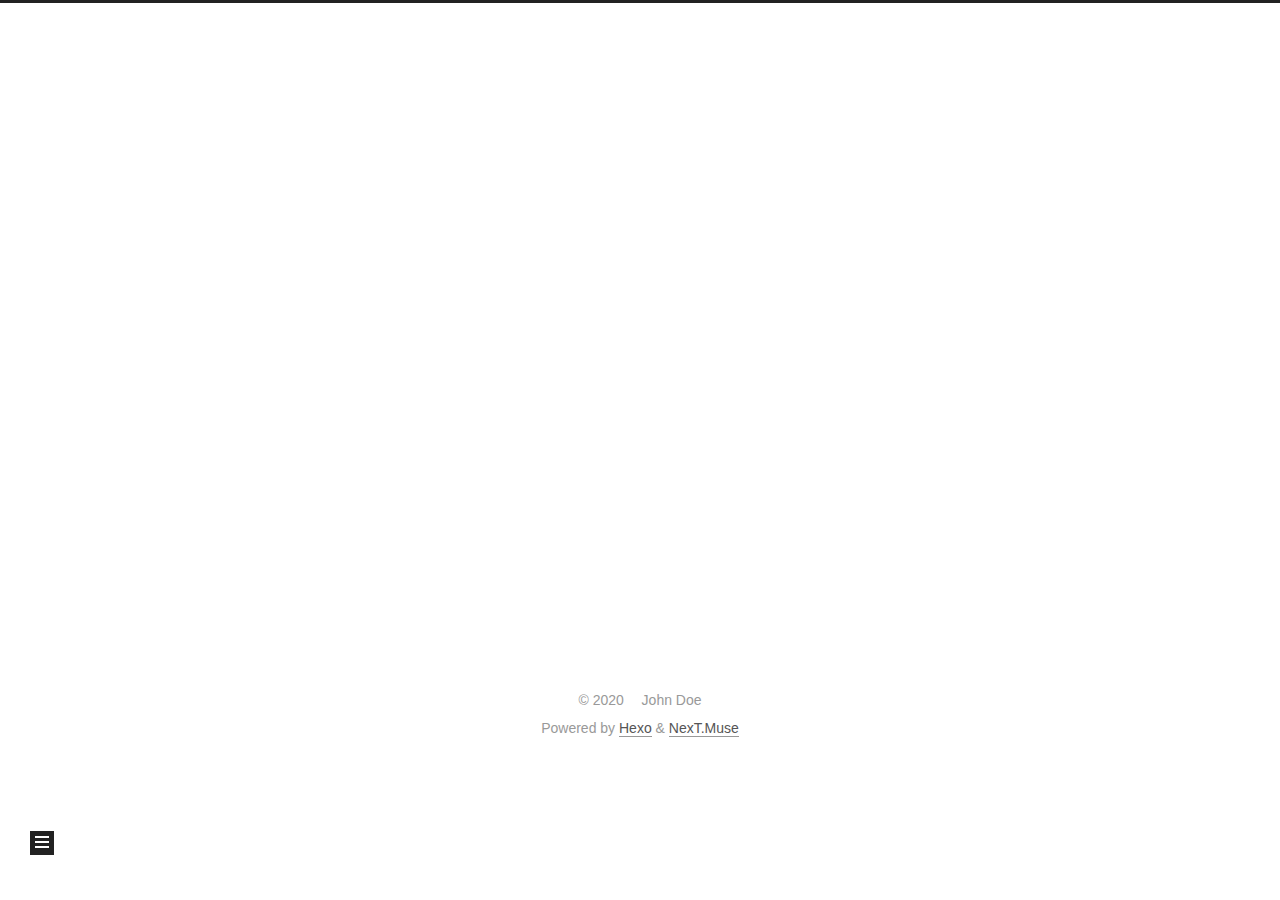
==== archives/index.html @ 20abf7e5 "Site updated: 2020-07-06 10:38:56" ====
<!DOCTYPE html>
<html lang="en">
<head>
  <meta charset="UTF-8">
<meta name="viewport" content="width=device-width, initial-scale=1, maximum-scale=2">
<meta name="theme-color" content="#222">
<meta name="generator" content="Hexo 4.2.1">
  <link rel="apple-touch-icon" sizes="180x180" href="/images/apple-touch-icon-next.png">
  <link rel="icon" type="image/png" sizes="32x32" href="/images/favicon-32x32-next.png">
  <link rel="icon" type="image/png" sizes="16x16" href="/images/favicon-16x16-next.png">
  <link rel="mask-icon" href="/images/logo.svg" color="#222">

<link rel="stylesheet" href="/css/main.css">


<link rel="stylesheet" href="/lib/font-awesome/css/all.min.css">

<script id="hexo-configurations">
    var NexT = window.NexT || {};
    var CONFIG = {"hostname":"yoursite.com","root":"/","scheme":"Muse","version":"7.8.0","exturl":false,"sidebar":{"position":"left","display":"post","padding":18,"offset":12,"onmobile":false},"copycode":{"enable":false,"show_result":false,"style":null},"back2top":{"enable":true,"sidebar":false,"scrollpercent":false},"bookmark":{"enable":false,"color":"#222","save":"auto"},"fancybox":false,"mediumzoom":false,"lazyload":false,"pangu":false,"comments":{"style":"tabs","active":null,"storage":true,"lazyload":false,"nav":null},"algolia":{"hits":{"per_page":10},"labels":{"input_placeholder":"Search for Posts","hits_empty":"We didn't find any results for the search: ${query}","hits_stats":"${hits} results found in ${time} ms"}},"localsearch":{"enable":false,"trigger":"auto","top_n_per_article":1,"unescape":false,"preload":false},"motion":{"enable":true,"async":false,"transition":{"post_block":"fadeIn","post_header":"slideDownIn","post_body":"slideDownIn","coll_header":"slideLeftIn","sidebar":"slideUpIn"}}};
  </script>

  <meta property="og:type" content="website">
<meta property="og:title" content="Hexo">
<meta property="og:url" content="http://yoursite.com/archives/index.html">
<meta property="og:site_name" content="Hexo">
<meta property="og:locale" content="en_US">
<meta property="article:author" content="John Doe">
<meta name="twitter:card" content="summary">

<link rel="canonical" href="http://yoursite.com/archives/">


<script id="page-configurations">
  // https://hexo.io/docs/variables.html
  CONFIG.page = {
    sidebar: "",
    isHome : false,
    isPost : false,
    lang   : 'en'
  };
</script>

  <title>Archive | Hexo</title>
  






  <noscript>
  <style>
  .use-motion .brand,
  .use-motion .menu-item,
  .sidebar-inner,
  .use-motion .post-block,
  .use-motion .pagination,
  .use-motion .comments,
  .use-motion .post-header,
  .use-motion .post-body,
  .use-motion .collection-header { opacity: initial; }

  .use-motion .site-title,
  .use-motion .site-subtitle {
    opacity: initial;
    top: initial;
  }

  .use-motion .logo-line-before i { left: initial; }
  .use-motion .logo-line-after i { right: initial; }
  </style>
</noscript>

</head>

<body itemscope itemtype="http://schema.org/WebPage">
  <div class="container use-motion">
    <div class="headband"></div>

    <header class="header" itemscope itemtype="http://schema.org/WPHeader">
      <div class="header-inner"><div class="site-brand-container">
  <div class="site-nav-toggle">
    <div class="toggle" aria-label="Toggle navigation bar">
      <span class="toggle-line toggle-line-first"></span>
      <span class="toggle-line toggle-line-middle"></span>
      <span class="toggle-line toggle-line-last"></span>
    </div>
  </div>

  <div class="site-meta">

    <a href="/" class="brand" rel="start">
      <span class="logo-line-before"><i></i></span>
      <h1 class="site-title">Hexo</h1>
      <span class="logo-line-after"><i></i></span>
    </a>
  </div>

  <div class="site-nav-right">
    <div class="toggle popup-trigger">
    </div>
  </div>
</div>




<nav class="site-nav">
  <ul id="menu" class="main-menu menu">
        <li class="menu-item menu-item-home">

    <a href="/" rel="section"><i class="fa fa-home fa-fw"></i>Home</a>

  </li>
        <li class="menu-item menu-item-tech">

    <a href="/categories/tech/" rel="section"><i class="anchor fa-fw"></i>tech</a>

  </li>
        <li class="menu-item menu-item-life">

    <a href="/categories/life/" rel="section"><i class="tree fa-fw"></i>life</a>

  </li>
        <li class="menu-item menu-item-archives">

    <a href="/archives/" rel="section"><i class="fa fa-archive fa-fw"></i>Archives</a>

  </li>
        <li class="menu-item menu-item-about">

    <a href="/about/" rel="section"><i class="grav fa-fw"></i>About</a>

  </li>
  </ul>
</nav>




</div>
    </header>

    
  <div class="back-to-top">
    <i class="fa fa-arrow-up"></i>
    <span>0%</span>
  </div>


    <main class="main">
      <div class="main-inner">
        <div class="content-wrap">
          

          <div class="content archive">
            

  
  
  
  <div class="post-block">
    <div class="posts-collapse">
      <div class="collection-title">
        <span class="collection-header">Um..! 2 posts in total. Keep on posting.</span>
      </div>

      
    <div class="collection-year">
      <span class="collection-header">2020</span>
    </div>

  <article itemscope itemtype="http://schema.org/Article">
    <header class="post-header">

      <div class="post-meta">
        <time itemprop="dateCreated"
              datetime="2020-07-06T09:35:20+08:00"
              content="2020-07-06">
          07-06
        </time>
      </div>

      <div class="post-title">
          <a class="post-title-link" href="/2020/07/06/%E5%88%9B%E5%BB%BA%E6%96%B0%E7%9A%84%E6%96%87%E7%AB%A0/" itemprop="url">
            <span itemprop="name">#创建新的文章</span>
          </a>
      </div>

    </header>
  </article>

  <article itemscope itemtype="http://schema.org/Article">
    <header class="post-header">

      <div class="post-meta">
        <time itemprop="dateCreated"
              datetime="2020-07-06T09:27:33+08:00"
              content="2020-07-06">
          07-06
        </time>
      </div>

      <div class="post-title">
          <a class="post-title-link" href="/2020/07/06/hello-world/" itemprop="url">
            <span itemprop="name">Hello World</span>
          </a>
      </div>

    </header>
  </article>


    </div>
  </div>
  
  
  

  



          </div>
          

<script>
  window.addEventListener('tabs:register', () => {
    let { activeClass } = CONFIG.comments;
    if (CONFIG.comments.storage) {
      activeClass = localStorage.getItem('comments_active') || activeClass;
    }
    if (activeClass) {
      let activeTab = document.querySelector(`a[href="#comment-${activeClass}"]`);
      if (activeTab) {
        activeTab.click();
      }
    }
  });
  if (CONFIG.comments.storage) {
    window.addEventListener('tabs:click', event => {
      if (!event.target.matches('.tabs-comment .tab-content .tab-pane')) return;
      let commentClass = event.target.classList[1];
      localStorage.setItem('comments_active', commentClass);
    });
  }
</script>

        </div>
          
  
  <div class="toggle sidebar-toggle">
    <span class="toggle-line toggle-line-first"></span>
    <span class="toggle-line toggle-line-middle"></span>
    <span class="toggle-line toggle-line-last"></span>
  </div>

  <aside class="sidebar">
    <div class="sidebar-inner">

      <ul class="sidebar-nav motion-element">
        <li class="sidebar-nav-toc">
          Table of Contents
        </li>
        <li class="sidebar-nav-overview">
          Overview
        </li>
      </ul>

      <!--noindex-->
      <div class="post-toc-wrap sidebar-panel">
      </div>
      <!--/noindex-->

      <div class="site-overview-wrap sidebar-panel">
        <div class="site-author motion-element" itemprop="author" itemscope itemtype="http://schema.org/Person">
  <p class="site-author-name" itemprop="name">John Doe</p>
  <div class="site-description" itemprop="description"></div>
</div>
<div class="site-state-wrap motion-element">
  <nav class="site-state">
      <div class="site-state-item site-state-posts">
          <a href="/archives/">
        
          <span class="site-state-item-count">2</span>
          <span class="site-state-item-name">posts</span>
        </a>
      </div>
  </nav>
</div>



      </div>

    </div>
  </aside>
  <div id="sidebar-dimmer"></div>


      </div>
    </main>

    <footer class="footer">
      <div class="footer-inner">
        

        

<div class="copyright">
  
  &copy; 
  <span itemprop="copyrightYear">2020</span>
  <span class="with-love">
    <i class="fa fa-heart"></i>
  </span>
  <span class="author" itemprop="copyrightHolder">John Doe</span>
</div>
  <div class="powered-by">Powered by <a href="https://hexo.io/" class="theme-link" rel="noopener" target="_blank">Hexo</a> & <a href="https://muse.theme-next.org/" class="theme-link" rel="noopener" target="_blank">NexT.Muse</a>
  </div>

        








      </div>
    </footer>
  </div>

  
  <script src="/lib/anime.min.js"></script>
  <script src="/lib/velocity/velocity.min.js"></script>
  <script src="/lib/velocity/velocity.ui.min.js"></script>

<script src="/js/utils.js"></script>

<script src="/js/motion.js"></script>


<script src="/js/schemes/muse.js"></script>


<script src="/js/next-boot.js"></script>




  















  

  

</body>
</html>
---- css/main.css ----
:root {
  --body-bg-color: #fff;
  --content-bg-color: #fff;
  --card-bg-color: #f5f5f5;
  --text-color: #555;
  --blockquote-color: #666;
  --link-color: #555;
  --link-hover-color: #222;
  --brand-color: #fff;
  --brand-hover-color: #fff;
  --table-row-odd-bg-color: #f9f9f9;
  --table-row-hover-bg-color: #f5f5f5;
  --menu-item-bg-color: #f5f5f5;
  --btn-default-bg: #222;
  --btn-default-color: #fff;
  --btn-default-border-color: #222;
  --btn-default-hover-bg: #fff;
  --btn-default-hover-color: #222;
  --btn-default-hover-border-color: #222;
}
html {
  line-height: 1.15; /* 1 */
  -webkit-text-size-adjust: 100%; /* 2 */
}
body {
  margin: 0;
}
main {
  display: block;
}
h1 {
  font-size: 2em;
  margin: 0.67em 0;
}
hr {
  box-sizing: content-box; /* 1 */
  height: 0; /* 1 */
  overflow: visible; /* 2 */
}
pre {
  font-family: monospace, monospace; /* 1 */
  font-size: 1em; /* 2 */
}
a {
  background: transparent;
}
abbr[title] {
  border-bottom: none; /* 1 */
  text-decoration: underline; /* 2 */
  text-decoration: underline dotted; /* 2 */
}
b,
strong {
  font-weight: bolder;
}
code,
kbd,
samp {
  font-family: monospace, monospace; /* 1 */
  font-size: 1em; /* 2 */
}
small {
  font-size: 80%;
}
sub,
sup {
  font-size: 75%;
  line-height: 0;
  position: relative;
  vertical-align: baseline;
}
sub {
  bottom: -0.25em;
}
sup {
  top: -0.5em;
}
img {
  border-style: none;
}
button,
input,
optgroup,
select,
textarea {
  font-family: inherit; /* 1 */
  font-size: 100%; /* 1 */
  line-height: 1.15; /* 1 */
  margin: 0; /* 2 */
}
button,
input {
/* 1 */
  overflow: visible;
}
button,
select {
/* 1 */
  text-transform: none;
}
button,
[type='button'],
[type='reset'],
[type='submit'] {
  -webkit-appearance: button;
}
button::-moz-focus-inner,
[type='button']::-moz-focus-inner,
[type='reset']::-moz-focus-inner,
[type='submit']::-moz-focus-inner {
  border-style: none;
  padding: 0;
}
button:-moz-focusring,
[type='button']:-moz-focusring,
[type='reset']:-moz-focusring,
[type='submit']:-moz-focusring {
  outline: 1px dotted ButtonText;
}
fieldset {
  padding: 0.35em 0.75em 0.625em;
}
legend {
  box-sizing: border-box; /* 1 */
  color: inherit; /* 2 */
  display: table; /* 1 */
  max-width: 100%; /* 1 */
  padding: 0; /* 3 */
  white-space: normal; /* 1 */
}
progress {
  vertical-align: baseline;
}
textarea {
  overflow: auto;
}
[type='checkbox'],
[type='radio'] {
  box-sizing: border-box; /* 1 */
  padding: 0; /* 2 */
}
[type='number']::-webkit-inner-spin-button,
[type='number']::-webkit-outer-spin-button {
  height: auto;
}
[type='search'] {
  outline-offset: -2px; /* 2 */
  -webkit-appearance: textfield; /* 1 */
}
[type='search']::-webkit-search-decoration {
  -webkit-appearance: none;
}
::-webkit-file-upload-button {
  font: inherit; /* 2 */
  -webkit-appearance: button; /* 1 */
}
details {
  display: block;
}
summary {
  display: list-item;
}
template {
  display: none;
}
[hidden] {
  display: none;
}
::selection {
  background: #262a30;
  color: #eee;
}
html,
body {
  height: 100%;
}
body {
  background: var(--body-bg-color);
  color: var(--text-color);
  font-family: 'Lato', "PingFang SC", "Microsoft YaHei", sans-serif;
  font-size: 1em;
  line-height: 2;
}
@media (max-width: 991px) {
  body {
    padding-left: 0 !important;
    padding-right: 0 !important;
  }
}
h1,
h2,
h3,
h4,
h5,
h6 {
  font-family: 'Lato', "PingFang SC", "Microsoft YaHei", sans-serif;
  font-weight: bold;
  line-height: 1.5;
  margin: 20px 0 15px;
}
h1 {
  font-size: 1.5em;
}
h2 {
  font-size: 1.375em;
}
h3 {
  font-size: 1.25em;
}
h4 {
  font-size: 1.125em;
}
h5 {
  font-size: 1em;
}
h6 {
  font-size: 0.875em;
}
p {
  margin: 0 0 20px 0;
}
a,
span.exturl {
  border-bottom: 1px solid #999;
  color: var(--link-color);
  outline: 0;
  text-decoration: none;
  overflow-wrap: break-word;
  word-wrap: break-word;
  cursor: pointer;
}
a:hover,
span.exturl:hover {
  border-bottom-color: var(--link-hover-color);
  color: var(--link-hover-color);
}
iframe,
img,
video {
  display: block;
  margin-left: auto;
  margin-right: auto;
  max-width: 100%;
}
hr {
  background-image: repeating-linear-gradient(-45deg, #ddd, #ddd 4px, transparent 4px, transparent 8px);
  border: 0;
  height: 3px;
  margin: 40px 0;
}
blockquote {
  border-left: 4px solid #ddd;
  color: var(--blockquote-color);
  margin: 0;
  padding: 0 15px;
}
blockquote cite::before {
  content: '-';
  padding: 0 5px;
}
dt {
  font-weight: bold;
}
dd {
  margin: 0;
  padding: 0;
}
kbd {
  background-color: #f5f5f5;
  background-image: linear-gradient(#eee, #fff, #eee);
  border: 1px solid #ccc;
  border-radius: 0.2em;
  box-shadow: 0.1em 0.1em 0.2em rgba(0,0,0,0.1);
  color: #555;
  font-family: inherit;
  padding: 0.1em 0.3em;
  white-space: nowrap;
}
.table-container {
  overflow: auto;
}
table {
  border-collapse: collapse;
  border-spacing: 0;
  font-size: 0.875em;
  margin: 0 0 20px 0;
  width: 100%;
}
tbody tr:nth-of-type(odd) {
  background: var(--table-row-odd-bg-color);
}
tbody tr:hover {
  background: var(--table-row-hover-bg-color);
}
caption,
th,
td {
  font-weight: normal;
  padding: 8px;
  vertical-align: middle;
}
th,
td {
  border: 1px solid #ddd;
  border-bottom: 3px solid #ddd;
}
th {
  font-weight: 700;
  padding-bottom: 10px;
}
td {
  border-bottom-width: 1px;
}
.btn {
  background: var(--btn-default-bg);
  border: 2px solid var(--btn-default-border-color);
  border-radius: 0;
  color: var(--btn-default-color);
  display: inline-block;
  font-size: 0.875em;
  line-height: 2;
  padding: 0 20px;
  text-decoration: none;
  transition-property: background-color;
  transition-delay: 0s;
  transition-duration: 0.2s;
  transition-timing-function: ease-in-out;
}
.btn:hover {
  background: var(--btn-default-hover-bg);
  border-color: var(--btn-default-hover-border-color);
  color: var(--btn-default-hover-color);
}
.btn + .btn {
  margin: 0 0 8px 8px;
}
.btn .fa-fw {
  text-align: left;
  width: 1.285714285714286em;
}
.toggle {
  line-height: 0;
}
.toggle .toggle-line {
  background: #fff;
  display: inline-block;
  height: 2px;
  left: 0;
  position: relative;
  top: 0;
  transition: all 0.4s;
  vertical-align: top;
  width: 100%;
}
.toggle .toggle-line:not(:first-child) {
  margin-top: 3px;
}
.toggle.toggle-arrow .toggle-line-first {
  left: 50%;
  top: 2px;
  transform: rotate(45deg);
  width: 50%;
}
.toggle.toggle-arrow .toggle-line-middle {
  left: 2px;
  width: 90%;
}
.toggle.toggle-arrow .toggle-line-last {
  left: 50%;
  top: -2px;
  transform: rotate(-45deg);
  width: 50%;
}
.toggle.toggle-close .toggle-line-first {
  transform: rotate(-45deg);
  top: 5px;
}
.toggle.toggle-close .toggle-line-middle {
  opacity: 0;
}
.toggle.toggle-close .toggle-line-last {
  transform: rotate(45deg);
  top: -5px;
}
.highlight,
pre {
  background: #f7f7f7;
  color: #4d4d4c;
  line-height: 1.6;
  margin: 0 auto 20px;
}
pre,
code {
  font-family: consolas, Menlo, monospace, "PingFang SC", "Microsoft YaHei";
}
code {
  background: #eee;
  border-radius: 3px;
  color: #555;
  padding: 2px 4px;
  overflow-wrap: break-word;
  word-wrap: break-word;
}
.highlight *::selection {
  background: #d6d6d6;
}
.highlight pre {
  border: 0;
  margin: 0;
  padding: 10px 0;
}
.highlight table {
  border: 0;
  margin: 0;
  width: auto;
}
.highlight td {
  border: 0;
  padding: 0;
}
.highlight figcaption {
  background: #eff2f3;
  color: #4d4d4c;
  display: flex;
  font-size: 0.875em;
  justify-content: space-between;
  line-height: 1.2;
  padding: 0.5em;
}
.highlight figcaption a {
  color: #4d4d4c;
}
.highlight figcaption a:hover {
  border-bottom-color: #4d4d4c;
}
.highlight .gutter {
  -moz-user-select: none;
  -ms-user-select: none;
  -webkit-user-select: none;
  user-select: none;
}
.highlight .gutter pre {
  background: #eff2f3;
  color: #869194;
  padding-left: 10px;
  padding-right: 10px;
  text-align: right;
}
.highlight .code pre {
  background: #f7f7f7;
  padding-left: 10px;
  width: 100%;
}
.gist table {
  width: auto;
}
.gist table td {
  border: 0;
}
pre {
  overflow: auto;
  padding: 10px;
}
pre code {
  background: none;
  color: #4d4d4c;
  font-size: 0.875em;
  padding: 0;
  text-shadow: none;
}
pre .deletion {
  background: #fdd;
}
pre .addition {
  background: #dfd;
}
pre .meta {
  color: #eab700;
  -moz-user-select: none;
  -ms-user-select: none;
  -webkit-user-select: none;
  user-select: none;
}
pre .comment {
  color: #8e908c;
}
pre .variable,
pre .attribute,
pre .tag,
pre .name,
pre .regexp,
pre .ruby .constant,
pre .xml .tag .title,
pre .xml .pi,
pre .xml .doctype,
pre .html .doctype,
pre .css .id,
pre .css .class,
pre .css .pseudo {
  color: #c82829;
}
pre .number,
pre .preprocessor,
pre .built_in,
pre .builtin-name,
pre .literal,
pre .params,
pre .constant,
pre .command {
  color: #f5871f;
}
pre .ruby .class .title,
pre .css .rules .attribute,
pre .string,
pre .symbol,
pre .value,
pre .inheritance,
pre .header,
pre .ruby .symbol,
pre .xml .cdata,
pre .special,
pre .formula {
  color: #718c00;
}
pre .title,
pre .css .hexcolor {
  color: #3e999f;
}
pre .function,
pre .python .decorator,
pre .python .title,
pre .ruby .function .title,
pre .ruby .title .keyword,
pre .perl .sub,
pre .javascript .title,
pre .coffeescript .title {
  color: #4271ae;
}
pre .keyword,
pre .javascript .function {
  color: #8959a8;
}
.blockquote-center {
  border-left: none;
  margin: 40px 0;
  padding: 0;
  position: relative;
  text-align: center;
}
.blockquote-center .fa {
  display: block;
  opacity: 0.6;
  position: absolute;
  width: 100%;
}
.blockquote-center .fa-quote-left {
  border-top: 1px solid #ccc;
  text-align: left;
  top: -20px;
}
.blockquote-center .fa-quote-right {
  border-bottom: 1px solid #ccc;
  text-align: right;
  bottom: -20px;
}
.blockquote-center p,
.blockquote-center div {
  text-align: center;
}
.post-body .group-picture img {
  margin: 0 auto;
  padding: 0 3px;
}
.group-picture-row {
  margin-bottom: 6px;
  overflow: hidden;
}
.group-picture-column {
  float: left;
  margin-bottom: 10px;
}
.post-body .label {
  color: #555;
  display: inline;
  padding: 0 2px;
}
.post-body .label.default {
  background: #f0f0f0;
}
.post-body .label.primary {
  background: #efe6f7;
}
.post-body .label.info {
  background: #e5f2f8;
}
.post-body .label.success {
  background: #e7f4e9;
}
.post-body .label.warning {
  background: #fcf6e1;
}
.post-body .label.danger {
  background: #fae8eb;
}
.post-body .tabs {
  margin-bottom: 20px;
}
.post-body .tabs,
.tabs-comment {
  display: block;
  padding-top: 10px;
  position: relative;
}
.post-body .tabs ul.nav-tabs,
.tabs-comment ul.nav-tabs {
  display: flex;
  flex-wrap: wrap;
  margin: 0;
  margin-bottom: -1px;
  padding: 0;
}
@media (max-width: 413px) {
  .post-body .tabs ul.nav-tabs,
  .tabs-comment ul.nav-tabs {
    display: block;
    margin-bottom: 5px;
  }
}
.post-body .tabs ul.nav-tabs li.tab,
.tabs-comment ul.nav-tabs li.tab {
  border-bottom: 1px solid #ddd;
  border-left: 1px solid transparent;
  border-right: 1px solid transparent;
  border-top: 3px solid transparent;
  flex-grow: 1;
  list-style-type: none;
  border-radius: 0 0 0 0;
}
@media (max-width: 413px) {
  .post-body .tabs ul.nav-tabs li.tab,
  .tabs-comment ul.nav-tabs li.tab {
    border-bottom: 1px solid transparent;
    border-left: 3px solid transparent;
    border-right: 1px solid transparent;
    border-top: 1px solid transparent;
  }
}
@media (max-width: 413px) {
  .post-body .tabs ul.nav-tabs li.tab,
  .tabs-comment ul.nav-tabs li.tab {
    border-radius: 0;
  }
}
.post-body .tabs ul.nav-tabs li.tab a,
.tabs-comment ul.nav-tabs li.tab a {
  border-bottom: initial;
  display: block;
  line-height: 1.8;
  outline: 0;
  padding: 0.25em 0.75em;
  text-align: center;
  transition-delay: 0s;
  transition-duration: 0.2s;
  transition-timing-function: ease-out;
}
.post-body .tabs ul.nav-tabs li.tab a i,
.tabs-comment ul.nav-tabs li.tab a i {
  width: 1.285714285714286em;
}
.post-body .tabs ul.nav-tabs li.tab.active,
.tabs-comment ul.nav-tabs li.tab.active {
  border-bottom: 1px solid transparent;
  border-left: 1px solid #ddd;
  border-right: 1px solid #ddd;
  border-top: 3px solid #fc6423;
}
@media (max-width: 413px) {
  .post-body .tabs ul.nav-tabs li.tab.active,
  .tabs-comment ul.nav-tabs li.tab.active {
    border-bottom: 1px solid #ddd;
    border-left: 3px solid #fc6423;
    border-right: 1px solid #ddd;
    border-top: 1px solid #ddd;
  }
}
.post-body .tabs ul.nav-tabs li.tab.active a,
.tabs-comment ul.nav-tabs li.tab.active a {
  color: var(--link-color);
  cursor: default;
}
.post-body .tabs .tab-content .tab-pane,
.tabs-comment .tab-content .tab-pane {
  border: 1px solid #ddd;
  border-top: 0;
  padding: 20px 20px 0 20px;
  border-radius: 0;
}
.post-body .tabs .tab-content .tab-pane:not(.active),
.tabs-comment .tab-content .tab-pane:not(.active) {
  display: none;
}
.post-body .tabs .tab-content .tab-pane.active,
.tabs-comment .tab-content .tab-pane.active {
  display: block;
}
.post-body .tabs .tab-content .tab-pane.active:nth-of-type(1),
.tabs-comment .tab-content .tab-pane.active:nth-of-type(1) {
  border-radius: 0 0 0 0;
}
@media (max-width: 413px) {
  .post-body .tabs .tab-content .tab-pane.active:nth-of-type(1),
  .tabs-comment .tab-content .tab-pane.active:nth-of-type(1) {
    border-radius: 0;
  }
}
.post-body .note {
  border-radius: 3px;
  margin-bottom: 20px;
  padding: 1em;
  position: relative;
  border: 1px solid #eee;
  border-left-width: 5px;
}
.post-body .note h2,
.post-body .note h3,
.post-body .note h4,
.post-body .note h5,
.post-body .note h6 {
  margin-top: 0;
  border-bottom: initial;
  margin-bottom: 0;
  padding-top: 0;
}
.post-body .note p:first-child,
.post-body .note ul:first-child,
.post-body .note ol:first-child,
.post-body .note table:first-child,
.post-body .note pre:first-child,
.post-body .note blockquote:first-child,
.post-body .note img:first-child {
  margin-top: 0;
}
.post-body .note p:last-child,
.post-body .note ul:last-child,
.post-body .note ol:last-child,
.post-body .note table:last-child,
.post-body .note pre:last-child,
.post-body .note blockquote:last-child,
.post-body .note img:last-child {
  margin-bottom: 0;
}
.post-body .note.default {
  border-left-color: #777;
}
.post-body .note.default h2,
.post-body .note.default h3,
.post-body .note.default h4,
.post-body .note.default h5,
.post-body .note.default h6 {
  color: #777;
}
.post-body .note.primary {
  border-left-color: #6f42c1;
}
.post-body .note.primary h2,
.post-body .note.primary h3,
.post-body .note.primary h4,
.post-body .note.primary h5,
.post-body .note.primary h6 {
  color: #6f42c1;
}
.post-body .note.info {
  border-left-color: #428bca;
}
.post-body .note.info h2,
.post-body .note.info h3,
.post-body .note.info h4,
.post-body .note.info h5,
.post-body .note.info h6 {
  color: #428bca;
}
.post-body .note.success {
  border-left-color: #5cb85c;
}
.post-body .note.success h2,
.post-body .note.success h3,
.post-body .note.success h4,
.post-body .note.success h5,
.post-body .note.success h6 {
  color: #5cb85c;
}
.post-body .note.warning {
  border-left-color: #f0ad4e;
}
.post-body .note.warning h2,
.post-body .note.warning h3,
.post-body .note.warning h4,
.post-body .note.warning h5,
.post-body .note.warning h6 {
  color: #f0ad4e;
}
.post-body .note.danger {
  border-left-color: #d9534f;
}
.post-body .note.danger h2,
.post-body .note.danger h3,
.post-body .note.danger h4,
.post-body .note.danger h5,
.post-body .note.danger h6 {
  color: #d9534f;
}
.pagination .prev,
.pagination .next,
.pagination .page-number,
.pagination .space {
  display: inline-block;
  margin: 0 10px;
  padding: 0 11px;
  position: relative;
  top: -1px;
}
@media (max-width: 767px) {
  .pagination .prev,
  .pagination .next,
  .pagination .page-number,
  .pagination .space {
    margin: 0 5px;
  }
}
.pagination {
  border-top: 1px solid #eee;
  margin: 120px 0 0;
  text-align: center;
}
.pagination .prev,
.pagination .next,
.pagination .page-number {
  border-bottom: 0;
  border-top: 1px solid #eee;
  transition-property: border-color;
  transition-delay: 0s;
  transition-duration: 0.2s;
  transition-timing-function: ease-in-out;
}
.pagination .prev:hover,
.pagination .next:hover,
.pagination .page-number:hover {
  border-top-color: #222;
}
.pagination .space {
  margin: 0;
  padding: 0;
}
.pagination .prev {
  margin-left: 0;
}
.pagination .next {
  margin-right: 0;
}
.pagination .page-number.current {
  background: #ccc;
  border-top-color: #ccc;
  color: #fff;
}
@media (max-width: 767px) {
  .pagination {
    border-top: none;
  }
  .pagination .prev,
  .pagination .next,
  .pagination .page-number {
    border-bottom: 1px solid #eee;
    border-top: 0;
    margin-bottom: 10px;
    padding: 0 10px;
  }
  .pagination .prev:hover,
  .pagination .next:hover,
  .pagination .page-number:hover {
    border-bottom-color: #222;
  }
}
.comments {
  margin-top: 60px;
  overflow: hidden;
}
.comment-button-group {
  display: flex;
  flex-wrap: wrap-reverse;
  justify-content: center;
  margin: 1em 0;
}
.comment-button-group .comment-button {
  margin: 0.1em 0.2em;
}
.comment-button-group .comment-button.active {
  background: var(--btn-default-hover-bg);
  border-color: var(--btn-default-hover-border-color);
  color: var(--btn-default-hover-color);
}
.comment-position {
  display: none;
}
.comment-position.active {
  display: block;
}
.tabs-comment {
  background: var(--content-bg-color);
  margin-top: 4em;
  padding-top: 0;
}
.tabs-comment .comments {
  border: 0;
  box-shadow: none;
  margin-top: 0;
  padding-top: 0;
}
.container {
  min-height: 100%;
  position: relative;
}
.main-inner {
  margin: 0 auto;
  width: 700px;
}
@media (min-width: 1200px) {
  .main-inner {
    width: 800px;
  }
}
@media (min-width: 1600px) {
  .main-inner {
    width: 900px;
  }
}
@media (max-width: 767px) {
  .content-wrap {
    padding: 0 20px;
  }
}
.header {
  background: transparent;
}
.header-inner {
  margin: 0 auto;
  width: 700px;
}
@media (min-width: 1200px) {
  .header-inner {
    width: 800px;
  }
}
@media (min-width: 1600px) {
  .header-inner {
    width: 900px;
  }
}
.site-brand-container {
  display: flex;
  flex-shrink: 0;
  padding: 0 10px;
}
.headband {
  background: #222;
  height: 3px;
}
.site-meta {
  flex-grow: 1;
  text-align: center;
}
@media (max-width: 767px) {
  .site-meta {
    text-align: center;
  }
}
.brand {
  border-bottom: none;
  color: var(--brand-color);
  display: inline-block;
  line-height: 1.375em;
  padding: 0 40px;
  position: relative;
}
.brand:hover {
  color: var(--brand-hover-color);
}
.site-title {
  font-family: 'Lato', "PingFang SC", "Microsoft YaHei", sans-serif;
  font-size: 1.375em;
  font-weight: normal;
  margin: 0;
}
.site-subtitle {
  color: #999;
  font-size: 0.8125em;
  margin: 10px 0;
}
.use-motion .brand {
  opacity: 0;
}
.use-motion .site-title,
.use-motion .site-subtitle,
.use-motion .custom-logo-image {
  opacity: 0;
  position: relative;
  top: -10px;
}
.site-nav-toggle,
.site-nav-right {
  display: none;
}
@media (max-width: 767px) {
  .site-nav-toggle,
  .site-nav-right {
    display: flex;
    flex-direction: column;
    justify-content: center;
  }
}
.site-nav-toggle .toggle,
.site-nav-right .toggle {
  color: var(--text-color);
  padding: 10px;
  width: 22px;
}
.site-nav-toggle .toggle .toggle-line,
.site-nav-right .toggle .toggle-line {
  background: var(--text-color);
  border-radius: 1px;
}
.site-nav {
  display: block;
}
@media (max-width: 767px) {
  .site-nav {
    clear: both;
    display: none;
  }
}
.site-nav.site-nav-on {
  display: block;
}
.menu {
  margin-top: 20px;
  padding-left: 0;
  text-align: center;
}
.menu-item {
  display: inline-block;
  list-style: none;
  margin: 0 10px;
}
@media (max-width: 767px) {
  .menu-item {
    display: block;
    margin-top: 10px;
  }
  .menu-item.menu-item-search {
    display: none;
  }
}
.menu-item a,
.menu-item span.exturl {
  border-bottom: 0;
  display: block;
  font-size: 0.8125em;
  transition-property: border-color;
  transition-delay: 0s;
  transition-duration: 0.2s;
  transition-timing-function: ease-in-out;
}
@media (hover: none) {
  .menu-item a:hover,
  .menu-item span.exturl:hover {
    border-bottom-color: transparent !important;
  }
}
.menu-item .fa,
.menu-item .fab,
.menu-item .far,
.menu-item .fas {
  margin-right: 8px;
}
.menu-item .badge {
  display: inline-block;
  font-weight: bold;
  line-height: 1;
  margin-left: 0.35em;
  margin-top: 0.35em;
  text-align: center;
  white-space: nowrap;
}
@media (max-width: 767px) {
  .menu-item .badge {
    float: right;
    margin-left: 0;
  }
}
.menu-item-active a,
.menu .menu-item a:hover,
.menu .menu-item span.exturl:hover {
  background: var(--menu-item-bg-color);
}
.use-motion .menu-item {
  opacity: 0;
}
.sidebar {
  background: #222;
  bottom: 0;
  box-shadow: inset 0 2px 6px #000;
  position: fixed;
  top: 0;
}
@media (max-width: 991px) {
  .sidebar {
    display: none;
  }
}
.sidebar-inner {
  color: #999;
  padding: 18px 10px;
  text-align: center;
}
.cc-license {
  margin-top: 10px;
  text-align: center;
}
.cc-license .cc-opacity {
  border-bottom: none;
  opacity: 0.7;
}
.cc-license .cc-opacity:hover {
  opacity: 0.9;
}
.cc-license img {
  display: inline-block;
}
.site-author-image {
  border: 2px solid #333;
  display: block;
  margin: 0 auto;
  max-width: 96px;
  padding: 2px;
}
.site-author-name {
  color: #f5f5f5;
  font-weight: normal;
  margin: 5px 0 0;
  text-align: center;
}
.site-description {
  color: #999;
  font-size: 1em;
  margin-top: 5px;
  text-align: center;
}
.links-of-author {
  margin-top: 15px;
}
.links-of-author a,
.links-of-author span.exturl {
  border-bottom-color: #555;
  display: inline-block;
  font-size: 0.8125em;
  margin-bottom: 10px;
  margin-right: 10px;
  vertical-align: middle;
}
.links-of-author a::before,
.links-of-author span.exturl::before {
  background: #52ffff;
  border-radius: 50%;
  content: ' ';
  display: inline-block;
  height: 4px;
  margin-right: 3px;
  vertical-align: middle;
  width: 4px;
}
.sidebar-button {
  margin-top: 15px;
}
.sidebar-button a {
  border: 1px solid #fc6423;
  border-radius: 4px;
  color: #fc6423;
  display: inline-block;
  padding: 0 15px;
}
.sidebar-button a .fa,
.sidebar-button a .fab,
.sidebar-button a .far,
.sidebar-button a .fas {
  margin-right: 5px;
}
.sidebar-button a:hover {
  background: #fc6423;
  border: 1px solid #fc6423;
  color: #fff;
}
.sidebar-button a:hover .fa,
.sidebar-button a:hover .fab,
.sidebar-button a:hover .far,
.sidebar-button a:hover .fas {
  color: #fff;
}
.links-of-blogroll {
  font-size: 0.8125em;
  margin-top: 10px;
}
.links-of-blogroll-title {
  font-size: 0.875em;
  font-weight: 600;
  margin-top: 0;
}
.links-of-blogroll-list {
  list-style: none;
  margin: 0;
  padding: 0;
}
#sidebar-dimmer {
  display: none;
}
@media (max-width: 767px) {
  #sidebar-dimmer {
    background: #000;
    display: block;
    height: 100%;
    left: 100%;
    opacity: 0;
    position: fixed;
    top: 0;
    width: 100%;
    z-index: 1100;
  }
  .sidebar-active + #sidebar-dimmer {
    opacity: 0.7;
    transform: translateX(-100%);
    transition: opacity 0.5s;
  }
}
.sidebar-nav {
  margin: 0;
  padding-bottom: 20px;
  padding-left: 0;
}
.sidebar-nav li {
  border-bottom: 1px solid transparent;
  color: #666;
  cursor: pointer;
  display: inline-block;
  font-size: 0.875em;
}
.sidebar-nav li.sidebar-nav-overview {
  margin-left: 10px;
}
.sidebar-nav li:hover {
  color: #f5f5f5;
}
.sidebar-nav .sidebar-nav-active {
  border-bottom-color: #87daff;
  color: #87daff;
}
.sidebar-nav .sidebar-nav-active:hover {
  color: #87daff;
}
.sidebar-panel {
  display: none;
  overflow-x: hidden;
  overflow-y: auto;
}
.sidebar-panel-active {
  display: block;
}
.sidebar-toggle {
  background: #222;
  bottom: 45px;
  cursor: pointer;
  height: 14px;
  left: 30px;
  padding: 5px;
  position: fixed;
  width: 14px;
  z-index: 1300;
}
@media (max-width: 991px) {
  .sidebar-toggle {
    left: 20px;
    opacity: 0.8;
    display: none;
  }
}
.sidebar-toggle:hover .toggle-line {
  background: #87daff;
}
.post-toc {
  font-size: 0.875em;
}
.post-toc ol {
  list-style: none;
  margin: 0;
  padding: 0 2px 5px 10px;
  text-align: left;
}
.post-toc ol > ol {
  padding-left: 0;
}
.post-toc ol a {
  transition-property: all;
  transition-delay: 0s;
  transition-duration: 0.2s;
  transition-timing-function: ease-in-out;
}
.post-toc .nav-item {
  line-height: 1.8;
  overflow: hidden;
  text-overflow: ellipsis;
  white-space: nowrap;
}
.post-toc .nav .nav-child {
  display: none;
}
.post-toc .nav .active > .nav-child {
  display: block;
}
.post-toc .nav .active-current > .nav-child {
  display: block;
}
.post-toc .nav .active-current > .nav-child > .nav-item {
  display: block;
}
.post-toc .nav .active > a {
  border-bottom-color: #87daff;
  color: #87daff;
}
.post-toc .nav .active-current > a {
  color: #87daff;
}
.post-toc .nav .active-current > a:hover {
  color: #87daff;
}
.site-state {
  display: flex;
  justify-content: center;
  line-height: 1.4;
  margin-top: 10px;
  overflow: hidden;
  text-align: center;
  white-space: nowrap;
}
.site-state-item {
  padding: 0 15px;
}
.site-state-item:not(:first-child) {
  border-left: 1px solid #333;
}
.site-state-item a {
  border-bottom: none;
}
.site-state-item-count {
  display: block;
  font-size: 1.25em;
  font-weight: 600;
  text-align: center;
}
.site-state-item-name {
  color: inherit;
  font-size: 0.875em;
}
.footer {
  color: #999;
  font-size: 0.875em;
  padding: 20px 0;
}
.footer.footer-fixed {
  bottom: 0;
  left: 0;
  position: absolute;
  right: 0;
}
.footer-inner {
  box-sizing: border-box;
  margin: 0 auto;
  text-align: center;
  width: 700px;
}
@media (min-width: 1200px) {
  .footer-inner {
    width: 800px;
  }
}
@media (min-width: 1600px) {
  .footer-inner {
    width: 900px;
  }
}
.languages {
  display: inline-block;
  font-size: 1.125em;
  position: relative;
}
.languages .lang-select-label span {
  margin: 0 0.5em;
}
.languages .lang-select {
  height: 100%;
  left: 0;
  opacity: 0;
  position: absolute;
  top: 0;
  width: 100%;
}
.with-love {
  color: #ff0000;
  display: inline-block;
  margin: 0 5px;
}
.powered-by,
.theme-info {
  display: inline-block;
}
@-moz-keyframes iconAnimate {
  0%, 100% {
    transform: scale(1);
  }
  10%, 30% {
    transform: scale(0.9);
  }
  20%, 40%, 60%, 80% {
    transform: scale(1.1);
  }
  50%, 70% {
    transform: scale(1.1);
  }
}
@-webkit-keyframes iconAnimate {
  0%, 100% {
    transform: scale(1);
  }
  10%, 30% {
    transform: scale(0.9);
  }
  20%, 40%, 60%, 80% {
    transform: scale(1.1);
  }
  50%, 70% {
    transform: scale(1.1);
  }
}
@-o-keyframes iconAnimate {
  0%, 100% {
    transform: scale(1);
  }
  10%, 30% {
    transform: scale(0.9);
  }
  20%, 40%, 60%, 80% {
    transform: scale(1.1);
  }
  50%, 70% {
    transform: scale(1.1);
  }
}
@keyframes iconAnimate {
  0%, 100% {
    transform: scale(1);
  }
  10%, 30% {
    transform: scale(0.9);
  }
  20%, 40%, 60%, 80% {
    transform: scale(1.1);
  }
  50%, 70% {
    transform: scale(1.1);
  }
}
.back-to-top {
  font-size: 12px;
  text-align: center;
  transition-delay: 0s;
  transition-duration: 0.2s;
  transition-timing-function: ease-in-out;
}
.back-to-top {
  background: #222;
  bottom: -100px;
  box-sizing: border-box;
  color: #fff;
  cursor: pointer;
  left: 30px;
  opacity: 1;
  padding: 0 6px;
  position: fixed;
  transition-property: bottom;
  z-index: 1300;
  width: 24px;
}
.back-to-top span {
  display: none;
}
.back-to-top:hover {
  color: #87daff;
}
.back-to-top.back-to-top-on {
  bottom: 19px;
}
@media (max-width: 991px) {
  .back-to-top {
    left: 20px;
    opacity: 0.8;
  }
}
.post-body {
  font-family: 'Lato', "PingFang SC", "Microsoft YaHei", sans-serif;
  overflow-wrap: break-word;
  word-wrap: break-word;
}
@media (min-width: 1200px) {
  .post-body {
    font-size: 1.125em;
  }
}
.post-body .exturl .fa {
  font-size: 0.875em;
  margin-left: 4px;
}
.post-body .image-caption,
.post-body .figure .caption {
  color: #999;
  font-size: 0.875em;
  font-weight: bold;
  line-height: 1;
  margin: -20px auto 15px;
  text-align: center;
}
.post-sticky-flag {
  display: inline-block;
  transform: rotate(30deg);
}
.post-button {
  margin-top: 40px;
  text-align: center;
}
.use-motion .post-block,
.use-motion .pagination,
.use-motion .comments {
  opacity: 0;
}
.use-motion .post-header {
  opacity: 0;
}
.use-motion .post-body {
  opacity: 0;
}
.use-motion .collection-header {
  opacity: 0;
}
.posts-collapse {
  margin-left: 35px;
  position: relative;
}
@media (max-width: 767px) {
  .posts-collapse {
    margin-left: 0px;
    margin-right: 0px;
  }
}
.posts-collapse .collection-title {
  font-size: 1.125em;
  position: relative;
}
.posts-collapse .collection-title::before {
  background: #999;
  border: 1px solid #fff;
  border-radius: 50%;
  content: ' ';
  height: 10px;
  left: 0;
  margin-left: -6px;
  margin-top: -4px;
  position: absolute;
  top: 50%;
  width: 10px;
}
.posts-collapse .collection-year {
  font-size: 1.5em;
  font-weight: bold;
  margin: 60px 0;
  position: relative;
}
.posts-collapse .collection-year::before {
  background: #bbb;
  border-radius: 50%;
  content: ' ';
  height: 8px;
  left: 0;
  margin-left: -4px;
  margin-top: -4px;
  position: absolute;
  top: 50%;
  width: 8px;
}
.posts-collapse .collection-header {
  display: block;
  margin: 0 0 0 20px;
}
.posts-collapse .collection-header small {
  color: #bbb;
  margin-left: 5px;
}
.posts-collapse .post-header {
  border-bottom: 1px dashed #ccc;
  margin: 30px 0;
  padding-left: 15px;
  position: relative;
  transition-property: border;
  transition-delay: 0s;
  transition-duration: 0.2s;
  transition-timing-function: ease-in-out;
}
.posts-collapse .post-header::before {
  background: #bbb;
  border: 1px solid #fff;
  border-radius: 50%;
  content: ' ';
  height: 6px;
  left: 0;
  margin-left: -4px;
  position: absolute;
  top: 0.75em;
  transition-property: background;
  width: 6px;
  transition-delay: 0s;
  transition-duration: 0.2s;
  transition-timing-function: ease-in-out;
}
.posts-collapse .post-header:hover {
  border-bottom-color: #666;
}
.posts-collapse .post-header:hover::before {
  background: #222;
}
.posts-collapse .post-meta {
  display: inline;
  font-size: 0.75em;
  margin-right: 10px;
}
.posts-collapse .post-title {
  display: inline;
}
.posts-collapse .post-title a,
.posts-collapse .post-title span.exturl {
  border-bottom: none;
  color: var(--link-color);
}
.posts-collapse .post-title .fa-external-link-alt {
  font-size: 0.875em;
  margin-left: 5px;
}
.posts-collapse::before {
  background: #f5f5f5;
  content: ' ';
  height: 100%;
  left: 0;
  margin-left: -2px;
  position: absolute;
  top: 1.25em;
  width: 4px;
}
.post-eof {
  background: #ccc;
  height: 1px;
  margin: 80px auto 60px;
  text-align: center;
  width: 8%;
}
.post-block:last-of-type .post-eof {
  display: none;
}
.content {
  padding-top: 40px;
}
@media (min-width: 992px) {
  .post-body {
    text-align: justify;
  }
}
@media (max-width: 991px) {
  .post-body {
    text-align: justify;
  }
}
.post-body h1,
.post-body h2,
.post-body h3,
.post-body h4,
.post-body h5,
.post-body h6 {
  padding-top: 10px;
}
.post-body h1 .header-anchor,
.post-body h2 .header-anchor,
.post-body h3 .header-anchor,
.post-body h4 .header-anchor,
.post-body h5 .header-anchor,
.post-body h6 .header-anchor {
  border-bottom-style: none;
  color: #ccc;
  float: right;
  margin-left: 10px;
  visibility: hidden;
}
.post-body h1 .header-anchor:hover,
.post-body h2 .header-anchor:hover,
.post-body h3 .header-anchor:hover,
.post-body h4 .header-anchor:hover,
.post-body h5 .header-anchor:hover,
.post-body h6 .header-anchor:hover {
  color: inherit;
}
.post-body h1:hover .header-anchor,
.post-body h2:hover .header-anchor,
.post-body h3:hover .header-anchor,
.post-body h4:hover .header-anchor,
.post-body h5:hover .header-anchor,
.post-body h6:hover .header-anchor {
  visibility: visible;
}
.post-body iframe,
.post-body img,
.post-body video {
  margin-bottom: 20px;
}
.post-body .video-container {
  height: 0;
  margin-bottom: 20px;
  overflow: hidden;
  padding-top: 75%;
  position: relative;
  width: 100%;
}
.post-body .video-container iframe,
.post-body .video-container object,
.post-body .video-container embed {
  height: 100%;
  left: 0;
  margin: 0;
  position: absolute;
  top: 0;
  width: 100%;
}
.post-gallery {
  align-items: center;
  display: grid;
  grid-gap: 10px;
  grid-template-columns: 1fr 1fr 1fr;
  margin-bottom: 20px;
}
@media (max-width: 767px) {
  .post-gallery {
    grid-template-columns: 1fr 1fr;
  }
}
.post-gallery a {
  border: 0;
}
.post-gallery img {
  margin: 0;
}
.posts-expand .post-header {
  font-size: 1.125em;
}
.posts-expand .post-title {
  font-size: 1.5em;
  font-weight: normal;
  margin: initial;
  text-align: center;
  overflow-wrap: break-word;
  word-wrap: break-word;
}
.posts-expand .post-title-link {
  border-bottom: none;
  color: var(--link-color);
  display: inline-block;
  position: relative;
  vertical-align: top;
}
.posts-expand .post-title-link::before {
  background: var(--link-color);
  bottom: 0;
  content: '';
  height: 2px;
  left: 0;
  position: absolute;
  transform: scaleX(0);
  visibility: hidden;
  width: 100%;
  transition-delay: 0s;
  transition-duration: 0.2s;
  transition-timing-function: ease-in-out;
}
.posts-expand .post-title-link:hover::before {
  transform: scaleX(1);
  visibility: visible;
}
.posts-expand .post-title-link .fa-external-link-alt {
  font-size: 0.875em;
  margin-left: 5px;
}
.posts-expand .post-meta {
  color: #999;
  font-family: 'Lato', "PingFang SC", "Microsoft YaHei", sans-serif;
  font-size: 0.75em;
  margin: 3px 0 60px 0;
  text-align: center;
}
.posts-expand .post-meta .post-description {
  font-size: 0.875em;
  margin-top: 2px;
}
.posts-expand .post-meta time {
  border-bottom: 1px dashed #999;
  cursor: pointer;
}
.post-meta .post-meta-item + .post-meta-item::before {
  content: '|';
  margin: 0 0.5em;
}
.post-meta-divider {
  margin: 0 0.5em;
}
.post-meta-item-icon {
  margin-right: 3px;
}
@media (max-width: 991px) {
  .post-meta-item-icon {
    display: inline-block;
  }
}
@media (max-width: 991px) {
  .post-meta-item-text {
    display: none;
  }
}
.post-nav {
  border-top: 1px solid #eee;
  display: flex;
  justify-content: space-between;
  margin-top: 15px;
  padding: 10px 5px 0;
}
.post-nav-item {
  flex: 1;
}
.post-nav-item a {
  border-bottom: none;
  display: block;
  font-size: 0.875em;
  line-height: 1.6;
  position: relative;
}
.post-nav-item a:active {
  top: 2px;
}
.post-nav-item .fa {
  font-size: 0.75em;
}
.post-nav-item:first-child {
  margin-right: 15px;
}
.post-nav-item:first-child .fa {
  margin-right: 5px;
}
.post-nav-item:last-child {
  margin-left: 15px;
  text-align: right;
}
.post-nav-item:last-child .fa {
  margin-left: 5px;
}
.rtl.post-body p,
.rtl.post-body a,
.rtl.post-body h1,
.rtl.post-body h2,
.rtl.post-body h3,
.rtl.post-body h4,
.rtl.post-body h5,
.rtl.post-body h6,
.rtl.post-body li,
.rtl.post-body ul,
.rtl.post-body ol {
  direction: rtl;
  font-family: UKIJ Ekran;
}
.rtl.post-title {
  font-family: UKIJ Ekran;
}
.post-tags {
  margin-top: 40px;
  text-align: center;
}
.post-tags a {
  display: inline-block;
  font-size: 0.8125em;
}
.post-tags a:not(:last-child) {
  margin-right: 10px;
}
.post-widgets {
  border-top: 1px solid #eee;
  margin-top: 15px;
  text-align: center;
}
.wp_rating {
  height: 20px;
  line-height: 20px;
  margin-top: 10px;
  padding-top: 6px;
  text-align: center;
}
.social-like {
  display: flex;
  font-size: 0.875em;
  justify-content: center;
  text-align: center;
}
.reward-container {
  margin: 20px auto;
  padding: 10px 0;
  text-align: center;
  width: 90%;
}
.reward-container button {
  background: transparent;
  border: 1px solid #fc6423;
  border-radius: 0;
  color: #fc6423;
  cursor: pointer;
  line-height: 2;
  outline: 0;
  padding: 0 15px;
  vertical-align: text-top;
}
.reward-container button:hover {
  background: #fc6423;
  border: 1px solid transparent;
  color: #fa9366;
}
#qr {
  padding-top: 20px;
}
#qr a {
  border: 0;
}
#qr img {
  display: inline-block;
  margin: 0.8em 2em 0 2em;
  max-width: 100%;
  width: 180px;
}
#qr p {
  text-align: center;
}
.category-all-page .category-all-title {
  text-align: center;
}
.category-all-page .category-all {
  margin-top: 20px;
}
.category-all-page .category-list {
  list-style: none;
  margin: 0;
  padding: 0;
}
.category-all-page .category-list-item {
  margin: 5px 10px;
}
.category-all-page .category-list-count {
  color: #bbb;
}
.category-all-page .category-list-count::before {
  content: ' (';
  display: inline;
}
.category-all-page .category-list-count::after {
  content: ') ';
  display: inline;
}
.category-all-page .category-list-child {
  padding-left: 10px;
}
.event-list {
  padding: 0;
}
.event-list hr {
  background: #222;
  margin: 20px 0 45px 0;
}
.event-list hr::after {
  background: #222;
  color: #fff;
  content: 'NOW';
  display: inline-block;
  font-weight: bold;
  padding: 0 5px;
  text-align: right;
}
.event-list .event {
  background: #222;
  margin: 20px 0;
  min-height: 40px;
  padding: 15px 0 15px 10px;
}
.event-list .event .event-summary {
  color: #fff;
  margin: 0;
  padding-bottom: 3px;
}
.event-list .event .event-summary::before {
  animation: dot-flash 1s alternate infinite ease-in-out;
  color: #fff;
  content: '\f111';
  display: inline-block;
  font-size: 10px;
  margin-right: 25px;
  vertical-align: middle;
  font-family: 'Font Awesome 5 Free';
  font-weight: 900;
}
.event-list .event .event-relative-time {
  color: #bbb;
  display: inline-block;
  font-size: 12px;
  font-weight: normal;
  padding-left: 12px;
}
.event-list .event .event-details {
  color: #fff;
  display: block;
  line-height: 18px;
  margin-left: 56px;
  padding-bottom: 6px;
  padding-top: 3px;
  text-indent: -24px;
}
.event-list .event .event-details::before {
  color: #fff;
  display: inline-block;
  margin-right: 9px;
  text-align: center;
  text-indent: 0;
  width: 14px;
  font-family: 'Font Awesome 5 Free';
  font-weight: 900;
}
.event-list .event .event-details.event-location::before {
  content: '\f041';
}
.event-list .event .event-details.event-duration::before {
  content: '\f017';
}
.event-list .event-past {
  background: #f5f5f5;
}
.event-list .event-past .event-summary,
.event-list .event-past .event-details {
  color: #bbb;
  opacity: 0.9;
}
.event-list .event-past .event-summary::before,
.event-list .event-past .event-details::before {
  animation: none;
  color: #bbb;
}
@-moz-keyframes dot-flash {
  from {
    opacity: 1;
    transform: scale(1);
  }
  to {
    opacity: 0;
    transform: scale(0.8);
  }
}
@-webkit-keyframes dot-flash {
  from {
    opacity: 1;
    transform: scale(1);
  }
  to {
    opacity: 0;
    transform: scale(0.8);
  }
}
@-o-keyframes dot-flash {
  from {
    opacity: 1;
    transform: scale(1);
  }
  to {
    opacity: 0;
    transform: scale(0.8);
  }
}
@keyframes dot-flash {
  from {
    opacity: 1;
    transform: scale(1);
  }
  to {
    opacity: 0;
    transform: scale(0.8);
  }
}
ul.breadcrumb {
  font-size: 0.75em;
  list-style: none;
  margin: 1em 0;
  padding: 0 2em;
  text-align: center;
}
ul.breadcrumb li {
  display: inline;
}
ul.breadcrumb li + li::before {
  content: '/\00a0';
  font-weight: normal;
  padding: 0.5em;
}
ul.breadcrumb li + li:last-child {
  font-weight: bold;
}
.tag-cloud {
  text-align: center;
}
.tag-cloud a {
  display: inline-block;
  margin: 10px;
}
.tag-cloud a:hover {
  color: var(--link-hover-color) !important;
}
@media (max-width: 767px) {
  .header-inner,
  .main-inner,
  .footer-inner {
    width: auto;
  }
}
.header-inner {
  padding-top: 100px;
}
@media (max-width: 767px) {
  .header-inner {
    padding-top: 50px;
  }
}
.main-inner {
  padding-bottom: 60px;
}
.content {
  padding-top: 70px;
}
@media (max-width: 767px) {
  .content {
    padding-top: 35px;
  }
}
embed {
  display: block;
  margin: 0 auto 25px auto;
}
.custom-logo .site-meta-headline {
  text-align: center;
}
.custom-logo .site-title {
  color: #222;
  margin: 10px auto 0;
}
.custom-logo .site-title a {
  border: 0;
}
.custom-logo-image {
  background: #fff;
  margin: 0 auto;
  max-width: 150px;
  padding: 5px;
}
.brand {
  background: var(--btn-default-bg);
}
@media (max-width: 767px) {
  .site-nav {
    border-bottom: 1px solid #ddd;
    border-top: 1px solid #ddd;
    left: 0;
    margin: 0;
    padding: 0;
    width: 100%;
  }
}
@media (max-width: 767px) {
  .menu {
    text-align: left;
  }
}
.menu-item-active a,
.menu .menu-item a:hover,
.menu .menu-item span.exturl:hover {
  background: transparent;
  border-bottom: 1px solid var(--link-hover-color) !important;
}
@media (max-width: 767px) {
  .menu-item-active a,
  .menu .menu-item a:hover,
  .menu .menu-item span.exturl:hover {
    border-bottom: 1px dotted #ddd !important;
  }
}
@media (max-width: 767px) {
  .menu .menu-item {
    margin: 0 10px;
  }
}
.menu .menu-item a,
.menu .menu-item span.exturl {
  border-bottom: 1px solid transparent;
}
@media (max-width: 767px) {
  .menu .menu-item a,
  .menu .menu-item span.exturl {
    padding: 5px 10px;
  }
}
@media (min-width: 768px) {
  .menu .menu-item .fa,
  .menu .menu-item .fab,
  .menu .menu-item .far,
  .menu .menu-item .fas {
    display: block;
    line-height: 2;
    margin-right: 0;
    width: 100%;
  }
}
.menu .menu-item .badge {
  background: #eee;
  padding: 1px 4px;
}
.sub-menu {
  margin: 10px 0;
}
.sub-menu .menu-item {
  display: inline-block;
}
.sidebar {
  left: -320px;
}
.sidebar.sidebar-active {
  left: 0;
}
.sidebar {
  width: 320px;
  z-index: 1200;
  transition-delay: 0s;
  transition-duration: 0.2s;
  transition-timing-function: ease-out;
}
.sidebar a,
.sidebar span.exturl {
  border-bottom-color: #555;
  color: #999;
}
.sidebar a:hover,
.sidebar span.exturl:hover {
  border-bottom-color: #eee;
  color: #eee;
}
.links-of-blogroll-item {
  padding: 2px 10px;
}
.links-of-blogroll-item a,
.links-of-blogroll-item span.exturl {
  box-sizing: border-box;
  display: inline-block;
  max-width: 280px;
  overflow: hidden;
  text-overflow: ellipsis;
  white-space: nowrap;
}
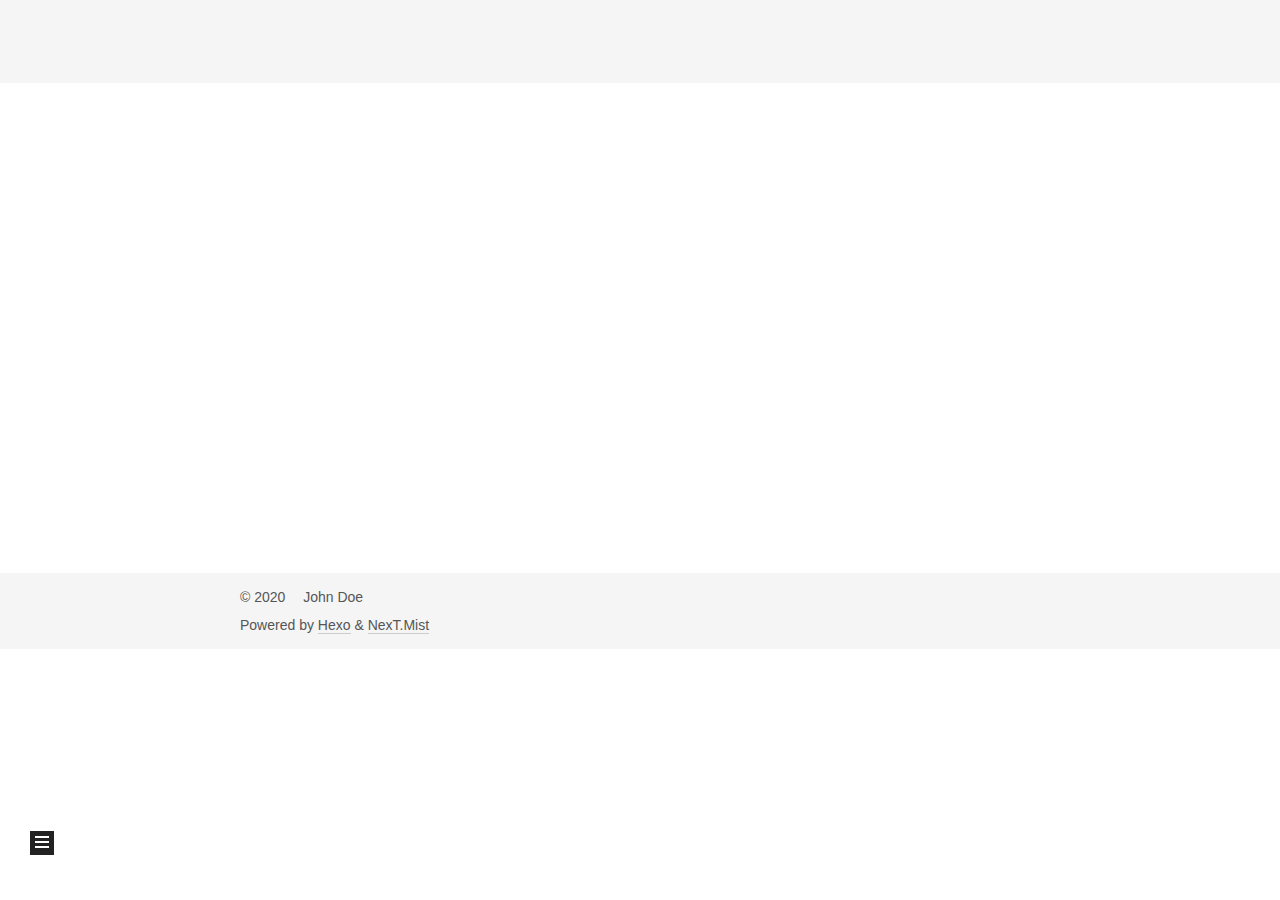
==== commit d9d9b25c: "Site updated: 2020-07-06 10:50:03" ====
--- a/archives/index.html
+++ b/archives/index.html
@@ -17,7 +17,7 @@
 
 <script id="hexo-configurations">
     var NexT = window.NexT || {};
-    var CONFIG = {"hostname":"yoursite.com","root":"/","scheme":"Muse","version":"7.8.0","exturl":false,"sidebar":{"position":"left","display":"post","padding":18,"offset":12,"onmobile":false},"copycode":{"enable":false,"show_result":false,"style":null},"back2top":{"enable":true,"sidebar":false,"scrollpercent":false},"bookmark":{"enable":false,"color":"#222","save":"auto"},"fancybox":false,"mediumzoom":false,"lazyload":false,"pangu":false,"comments":{"style":"tabs","active":null,"storage":true,"lazyload":false,"nav":null},"algolia":{"hits":{"per_page":10},"labels":{"input_placeholder":"Search for Posts","hits_empty":"We didn't find any results for the search: ${query}","hits_stats":"${hits} results found in ${time} ms"}},"localsearch":{"enable":false,"trigger":"auto","top_n_per_article":1,"unescape":false,"preload":false},"motion":{"enable":true,"async":false,"transition":{"post_block":"fadeIn","post_header":"slideDownIn","post_body":"slideDownIn","coll_header":"slideLeftIn","sidebar":"slideUpIn"}}};
+    var CONFIG = {"hostname":"yoursite.com","root":"/","scheme":"Mist","version":"7.8.0","exturl":false,"sidebar":{"position":"left","display":"post","padding":18,"offset":12,"onmobile":false},"copycode":{"enable":false,"show_result":false,"style":null},"back2top":{"enable":true,"sidebar":false,"scrollpercent":false},"bookmark":{"enable":false,"color":"#222","save":"auto"},"fancybox":false,"mediumzoom":false,"lazyload":false,"pangu":false,"comments":{"style":"tabs","active":null,"storage":true,"lazyload":false,"nav":null},"algolia":{"hits":{"per_page":10},"labels":{"input_placeholder":"Search for Posts","hits_empty":"We didn't find any results for the search: ${query}","hits_stats":"${hits} results found in ${time} ms"}},"localsearch":{"enable":false,"trigger":"auto","top_n_per_article":1,"unescape":false,"preload":false},"motion":{"enable":true,"async":false,"transition":{"post_block":"fadeIn","post_header":"slideDownIn","post_body":"slideDownIn","coll_header":"slideLeftIn","sidebar":"slideUpIn"}}};
   </script>
 
   <meta property="og:type" content="website">
@@ -110,7 +110,7 @@
   <ul id="menu" class="main-menu menu">
         <li class="menu-item menu-item-home">
 
-    <a href="/" rel="section"><i class="fa fa-home fa-fw"></i>Home</a>
+    <a href="/" rel="section"><i class="home fa-fw"></i>Home</a>
 
   </li>
         <li class="menu-item menu-item-tech">
@@ -125,7 +125,7 @@
   </li>
         <li class="menu-item menu-item-archives">
 
-    <a href="/archives/" rel="section"><i class="fa fa-archive fa-fw"></i>Archives</a>
+    <a href="/archives/" rel="section"><i class="archive fa-fw"></i>Archives</a>
 
   </li>
         <li class="menu-item menu-item-about">
@@ -289,6 +289,17 @@
       </div>
   </nav>
 </div>
+  <div class="links-of-author motion-element">
+      <span class="links-of-author-item">
+        <a href="https://github.com/yu869631951" title="GitHub → https:&#x2F;&#x2F;github.com&#x2F;yu869631951" rel="noopener" target="_blank"><i class="fab fa-github fa-fw"></i>GitHub</a>
+      </span>
+      <span class="links-of-author-item">
+        <a href="https://www.jianshu.com/u/37e9e69cd517" title="简书 → https:&#x2F;&#x2F;www.jianshu.com&#x2F;u&#x2F;37e9e69cd517" rel="noopener" target="_blank"><i class="book fa-fw"></i>简书</a>
+      </span>
+      <span class="links-of-author-item">
+        <a href="mailto:AtlanticYu@aliyun.com" title="E-Mail → mailto:AtlanticYu@aliyun.com" rel="noopener" target="_blank"><i class="fa fa-envelope fa-fw"></i>E-Mail</a>
+      </span>
+  </div>
 
 
 
@@ -317,7 +328,7 @@
   </span>
   <span class="author" itemprop="copyrightHolder">John Doe</span>
 </div>
-  <div class="powered-by">Powered by <a href="https://hexo.io/" class="theme-link" rel="noopener" target="_blank">Hexo</a> & <a href="https://muse.theme-next.org/" class="theme-link" rel="noopener" target="_blank">NexT.Muse</a>
+  <div class="powered-by">Powered by <a href="https://hexo.io/" class="theme-link" rel="noopener" target="_blank">Hexo</a> & <a href="https://mist.theme-next.org/" class="theme-link" rel="noopener" target="_blank">NexT.Mist</a>
   </div>
 
         
--- a/css/main.css
+++ b/css/main.css
@@ -1,22 +1,22 @@
 :root {
   --body-bg-color: #fff;
-  --content-bg-color: #fff;
+  --content-bg-color: #f5f5f5;
   --card-bg-color: #f5f5f5;
   --text-color: #555;
   --blockquote-color: #666;
   --link-color: #555;
   --link-hover-color: #222;
-  --brand-color: #fff;
-  --brand-hover-color: #fff;
+  --brand-color: #222;
+  --brand-hover-color: #222;
   --table-row-odd-bg-color: #f9f9f9;
   --table-row-hover-bg-color: #f5f5f5;
-  --menu-item-bg-color: #f5f5f5;
-  --btn-default-bg: #222;
-  --btn-default-color: #fff;
-  --btn-default-border-color: #222;
-  --btn-default-hover-bg: #fff;
-  --btn-default-hover-color: #222;
-  --btn-default-hover-border-color: #222;
+  --menu-item-bg-color: #ddd;
+  --btn-default-bg: transparent;
+  --btn-default-color: var(--link-color);
+  --btn-default-border-color: var(--link-color);
+  --btn-default-hover-bg: transparent;
+  --btn-default-hover-color: var(--link-hover-color);
+  --btn-default-hover-border-color: var(--link-hover-color);
 }
 html {
   line-height: 1.15; /* 1 */
@@ -221,7 +221,7 @@
 }
 a,
 span.exturl {
-  border-bottom: 1px solid #999;
+  border-bottom: 1px solid #ccc;
   color: var(--link-color);
   outline: 0;
   text-decoration: none;
@@ -966,7 +966,7 @@
 }
 .site-meta {
   flex-grow: 1;
-  text-align: center;
+  text-align: left;
 }
 @media (max-width: 767px) {
   .site-meta {
@@ -1168,7 +1168,7 @@
 }
 .links-of-author a::before,
 .links-of-author span.exturl::before {
-  background: #52ffff;
+  background: #34a203;
   border-radius: 50%;
   content: ' ';
   display: inline-block;
@@ -2141,118 +2141,205 @@
 .tag-cloud a:hover {
   color: var(--link-hover-color) !important;
 }
+hr {
+  height: 2px;
+  margin: 20px 0;
+}
+.btn {
+  padding: 0 10px;
+}
+.headband {
+  display: none;
+}
+.main-inner {
+  padding-bottom: 80px;
+}
 @media (max-width: 767px) {
-  .header-inner,
-  .main-inner,
+  .main-inner {
+    width: auto;
+  }
+}
+.content {
+  padding-top: 80px;
+}
+@media (max-width: 767px) {
+  .content {
+    padding-top: 60px;
+  }
+}
+.pagination {
+  margin: 120px 0 0;
+  text-align: left;
+}
+@media (max-width: 767px) {
+  .pagination {
+    margin: 80px 10px 0;
+    text-align: center;
+  }
+}
+.footer {
+  background: var(--content-bg-color);
+  color: var(--text-color);
+  padding: 10px 0;
+}
+.footer-inner {
+  text-align: left;
+}
+@media (max-width: 767px) {
   .footer-inner {
+    text-align: center;
     width: auto;
   }
 }
+.header {
+  background: var(--content-bg-color);
+}
 .header-inner {
-  padding-top: 100px;
+  align-items: center;
+  display: flex;
+  padding: 20px 0;
 }
 @media (max-width: 767px) {
   .header-inner {
-    padding-top: 50px;
-  }
-}
-.main-inner {
-  padding-bottom: 60px;
-}
-.content {
-  padding-top: 70px;
+    display: block;
+    padding: 10px 0;
+    width: auto;
+  }
+}
+.site-meta {
+  line-height: normal;
+}
+.site-meta .brand {
+  padding: 2px 1px;
 }
 @media (max-width: 767px) {
-  .content {
-    padding-top: 35px;
-  }
-}
-embed {
+  .site-meta .brand {
+    display: block;
+  }
+}
+.site-meta .site-title {
+  font-weight: bolder;
+}
+.logo-line-before,
+.logo-line-after {
   display: block;
-  margin: 0 auto 25px auto;
-}
-.custom-logo .site-meta-headline {
-  text-align: center;
-}
-.custom-logo .site-title {
-  color: #222;
-  margin: 10px auto 0;
-}
-.custom-logo .site-title a {
-  border: 0;
-}
-.custom-logo-image {
-  background: #fff;
   margin: 0 auto;
-  max-width: 150px;
-  padding: 5px;
-}
-.brand {
-  background: var(--btn-default-bg);
+  overflow: hidden;
+  width: 75%;
+}
+@media (max-width: 767px) {
+  .logo-line-before,
+  .logo-line-after {
+    display: none;
+  }
+}
+.logo-line-before i,
+.logo-line-after i {
+  background: var(--brand-color);
+  display: block;
+  height: 2px;
+  position: relative;
+}
+.use-motion .logo-line-before i {
+  left: -100%;
+}
+.use-motion .logo-line-after i {
+  right: -100%;
+}
+.site-subtitle {
+  display: none;
+}
+.site-nav {
+  flex-grow: 1;
 }
 @media (max-width: 767px) {
   .site-nav {
-    border-bottom: 1px solid #ddd;
-    border-top: 1px solid #ddd;
-    left: 0;
-    margin: 0;
-    padding: 0;
-    width: 100%;
-  }
-}
-@media (max-width: 767px) {
-  .menu {
-    text-align: left;
-  }
-}
-.menu-item-active a,
-.menu .menu-item a:hover,
-.menu .menu-item span.exturl:hover {
-  background: transparent;
-  border-bottom: 1px solid var(--link-hover-color) !important;
-}
-@media (max-width: 767px) {
-  .menu-item-active a,
-  .menu .menu-item a:hover,
-  .menu .menu-item span.exturl:hover {
-    border-bottom: 1px dotted #ddd !important;
-  }
+    padding: 10px 10px 0;
+  }
+}
+.menu {
+  margin: 0;
+}
+.menu .menu-item {
+  margin: 0;
 }
 @media (max-width: 767px) {
   .menu .menu-item {
-    margin: 0 10px;
+    margin-top: 5px;
   }
 }
 .menu .menu-item a,
 .menu .menu-item span.exturl {
-  border-bottom: 1px solid transparent;
+  border-radius: 2px;
+  padding: 0 10px;
+  transition-property: background;
 }
 @media (max-width: 767px) {
   .menu .menu-item a,
   .menu .menu-item span.exturl {
-    padding: 5px 10px;
-  }
-}
-@media (min-width: 768px) {
-  .menu .menu-item .fa,
-  .menu .menu-item .fab,
-  .menu .menu-item .far,
-  .menu .menu-item .fas {
-    display: block;
-    line-height: 2;
-    margin-right: 0;
-    width: 100%;
+    text-align: left;
   }
 }
 .menu .menu-item .badge {
-  background: #eee;
+  background: #fff;
+  border-radius: 10px;
+  color: #555;
   padding: 1px 4px;
-}
-.sub-menu {
-  margin: 10px 0;
-}
-.sub-menu .menu-item {
-  display: inline-block;
+  text-shadow: 1px 1px 0 rgba(0,0,0,0.1);
+}
+.posts-expand.index .post-title,
+.posts-expand.index .post-meta {
+  text-align: left;
+}
+@media (max-width: 767px) {
+  .posts-expand.index .post-title,
+  .posts-expand.index .post-meta {
+    text-align: center;
+  }
+}
+.posts-expand.index .post-meta {
+  margin: 5px 0 20px 0;
+}
+.posts-expand .post-eof {
+  display: none;
+}
+.posts-expand .post-block:not(:first-child) {
+  margin-top: 120px;
+}
+.posts-expand .post-title,
+.posts-expand .post-meta {
+  text-align: center;
+}
+.posts-expand .post-body img {
+  margin-left: 0;
+}
+.posts-expand .post-tags {
+  text-align: left;
+}
+.posts-expand .post-tags a {
+  background: #f5f5f5;
+  border-bottom: none;
+  padding: 1px 5px;
+}
+.posts-expand .post-tags a:hover {
+  background: #ccc;
+}
+.posts-expand .post-nav {
+  margin-top: 40px;
+}
+.post-button {
+  margin-top: 20px;
+  text-align: left;
+}
+.post-button .btn {
+  background: none;
+  border: 0;
+  border-bottom: 2px solid var(--btn-default-border-color);
+  padding: 0;
+  transition-property: border;
+}
+.post-button .btn:hover {
+  border-bottom-color: var(--btn-default-hover-border-color);
 }
 .sidebar {
   left: -320px;
@@ -2289,3 +2376,9 @@
   text-overflow: ellipsis;
   white-space: nowrap;
 }
+.sub-menu {
+  margin: 10px 0;
+}
+.sub-menu .menu-item {
+  display: inline-block;
+}
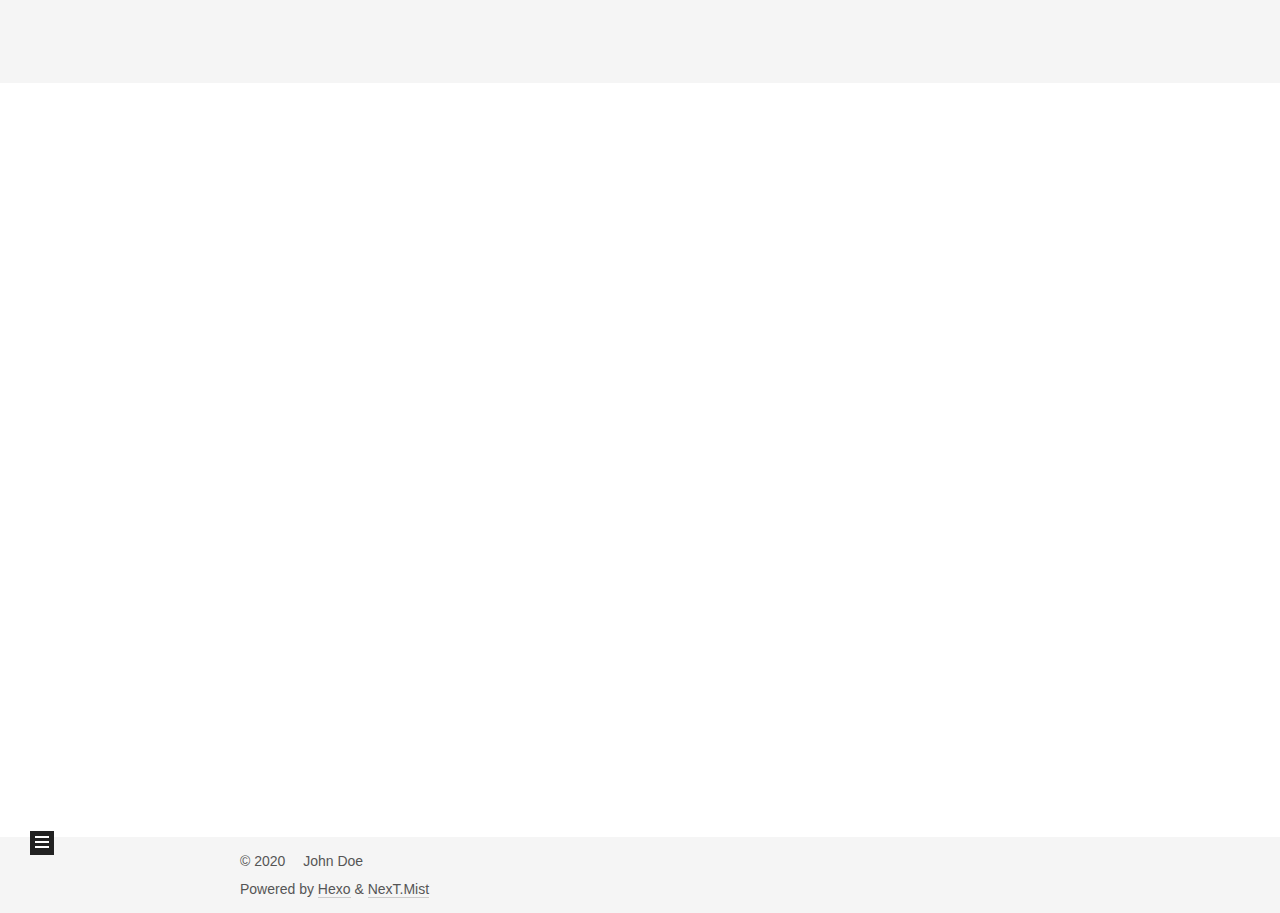
==== commit bb8c69fc: "Site updated: 2020-07-06 14:23:40" ====
--- a/archives/index.html
+++ b/archives/index.html
@@ -163,7 +163,7 @@
   <div class="post-block">
     <div class="posts-collapse">
       <div class="collection-title">
-        <span class="collection-header">Um..! 2 posts in total. Keep on posting.</span>
+        <span class="collection-header">Um..! 4 posts in total. Keep on posting.</span>
       </div>
 
       
@@ -205,6 +205,49 @@
       <div class="post-title">
           <a class="post-title-link" href="/2020/07/06/hello-world/" itemprop="url">
             <span itemprop="name">Hello World</span>
+          </a>
+      </div>
+
+    </header>
+  </article>
+    <div class="collection-year">
+      <span class="collection-header">2019</span>
+    </div>
+
+  <article itemscope itemtype="http://schema.org/Article">
+    <header class="post-header">
+
+      <div class="post-meta">
+        <time itemprop="dateCreated"
+              datetime="2019-07-06T12:35:20+08:00"
+              content="2019-07-06">
+          07-06
+        </time>
+      </div>
+
+      <div class="post-title">
+          <a class="post-title-link" href="/2019/07/06/Hexo%E5%8D%9A%E5%AE%A2%E5%AE%89%E8%A3%85%E6%B5%81%E7%A8%8B%E6%80%BB%E7%BB%93/" itemprop="url">
+            <span itemprop="name">#创建新的文章</span>
+          </a>
+      </div>
+
+    </header>
+  </article>
+
+  <article itemscope itemtype="http://schema.org/Article">
+    <header class="post-header">
+
+      <div class="post-meta">
+        <time itemprop="dateCreated"
+              datetime="2019-07-06T12:35:20+08:00"
+              content="2019-07-06">
+          07-06
+        </time>
+      </div>
+
+      <div class="post-title">
+          <a class="post-title-link" href="/2019/07/06/%E5%AE%89%E8%A3%85Hexo%E5%8D%9A%E5%AE%A2%E6%80%BB%E7%BB%93/" itemprop="url">
+            <span itemprop="name">#创建新的文章</span>
           </a>
       </div>
 
@@ -283,7 +326,7 @@
       <div class="site-state-item site-state-posts">
           <a href="/archives/">
         
-          <span class="site-state-item-count">2</span>
+          <span class="site-state-item-count">4</span>
           <span class="site-state-item-name">posts</span>
         </a>
       </div>
@@ -292,9 +335,6 @@
   <div class="links-of-author motion-element">
       <span class="links-of-author-item">
         <a href="https://github.com/yu869631951" title="GitHub → https:&#x2F;&#x2F;github.com&#x2F;yu869631951" rel="noopener" target="_blank"><i class="fab fa-github fa-fw"></i>GitHub</a>
-      </span>
-      <span class="links-of-author-item">
-        <a href="https://www.jianshu.com/u/37e9e69cd517" title="简书 → https:&#x2F;&#x2F;www.jianshu.com&#x2F;u&#x2F;37e9e69cd517" rel="noopener" target="_blank"><i class="book fa-fw"></i>简书</a>
       </span>
       <span class="links-of-author-item">
         <a href="mailto:AtlanticYu@aliyun.com" title="E-Mail → mailto:AtlanticYu@aliyun.com" rel="noopener" target="_blank"><i class="fa fa-envelope fa-fw"></i>E-Mail</a>
--- a/css/main.css
+++ b/css/main.css
@@ -1168,7 +1168,7 @@
 }
 .links-of-author a::before,
 .links-of-author span.exturl::before {
-  background: #34a203;
+  background: #ff5dd9;
   border-radius: 50%;
   content: ' ';
   display: inline-block;
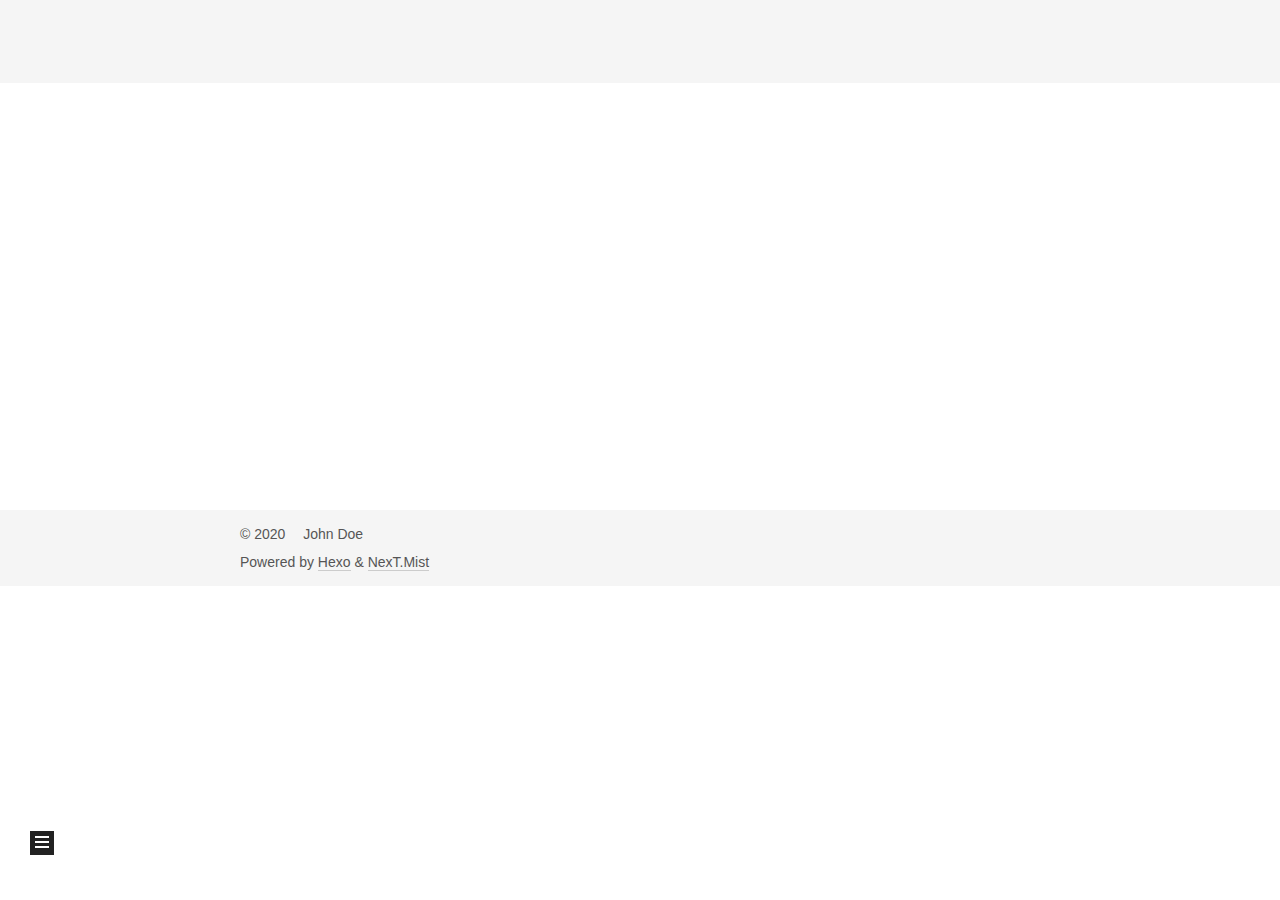
==== commit c61ce227: "Site updated: 2020-07-06 14:30:59" ====
--- a/archives/index.html
+++ b/archives/index.html
@@ -163,7 +163,7 @@
   <div class="post-block">
     <div class="posts-collapse">
       <div class="collection-title">
-        <span class="collection-header">Um..! 4 posts in total. Keep on posting.</span>
+        <span class="collection-header">Um..! 1 post. Keep on posting.</span>
       </div>
 
       
@@ -176,78 +176,15 @@
 
       <div class="post-meta">
         <time itemprop="dateCreated"
-              datetime="2020-07-06T09:35:20+08:00"
+              datetime="2020-07-06T12:35:20+08:00"
               content="2020-07-06">
           07-06
         </time>
       </div>
 
       <div class="post-title">
-          <a class="post-title-link" href="/2020/07/06/%E5%88%9B%E5%BB%BA%E6%96%B0%E7%9A%84%E6%96%87%E7%AB%A0/" itemprop="url">
-            <span itemprop="name">#创建新的文章</span>
-          </a>
-      </div>
-
-    </header>
-  </article>
-
-  <article itemscope itemtype="http://schema.org/Article">
-    <header class="post-header">
-
-      <div class="post-meta">
-        <time itemprop="dateCreated"
-              datetime="2020-07-06T09:27:33+08:00"
-              content="2020-07-06">
-          07-06
-        </time>
-      </div>
-
-      <div class="post-title">
-          <a class="post-title-link" href="/2020/07/06/hello-world/" itemprop="url">
-            <span itemprop="name">Hello World</span>
-          </a>
-      </div>
-
-    </header>
-  </article>
-    <div class="collection-year">
-      <span class="collection-header">2019</span>
-    </div>
-
-  <article itemscope itemtype="http://schema.org/Article">
-    <header class="post-header">
-
-      <div class="post-meta">
-        <time itemprop="dateCreated"
-              datetime="2019-07-06T12:35:20+08:00"
-              content="2019-07-06">
-          07-06
-        </time>
-      </div>
-
-      <div class="post-title">
-          <a class="post-title-link" href="/2019/07/06/Hexo%E5%8D%9A%E5%AE%A2%E5%AE%89%E8%A3%85%E6%B5%81%E7%A8%8B%E6%80%BB%E7%BB%93/" itemprop="url">
-            <span itemprop="name">#创建新的文章</span>
-          </a>
-      </div>
-
-    </header>
-  </article>
-
-  <article itemscope itemtype="http://schema.org/Article">
-    <header class="post-header">
-
-      <div class="post-meta">
-        <time itemprop="dateCreated"
-              datetime="2019-07-06T12:35:20+08:00"
-              content="2019-07-06">
-          07-06
-        </time>
-      </div>
-
-      <div class="post-title">
-          <a class="post-title-link" href="/2019/07/06/%E5%AE%89%E8%A3%85Hexo%E5%8D%9A%E5%AE%A2%E6%80%BB%E7%BB%93/" itemprop="url">
-            <span itemprop="name">#创建新的文章</span>
+          <a class="post-title-link" href="/2020/07/06/Hexo%E5%8D%9A%E5%AE%A2%E5%AE%89%E8%A3%85%E6%B5%81%E7%A8%8B%E6%80%BB%E7%BB%93/" itemprop="url">
+            <span itemprop="name">#Hexo博客安装流程总结</span>
           </a>
       </div>
 
@@ -326,7 +263,7 @@
       <div class="site-state-item site-state-posts">
           <a href="/archives/">
         
-          <span class="site-state-item-count">4</span>
+          <span class="site-state-item-count">1</span>
           <span class="site-state-item-name">posts</span>
         </a>
       </div>
--- a/css/main.css
+++ b/css/main.css
@@ -1168,7 +1168,7 @@
 }
 .links-of-author a::before,
 .links-of-author span.exturl::before {
-  background: #ff5dd9;
+  background: #ee4fd0;
   border-radius: 50%;
   content: ' ';
   display: inline-block;
